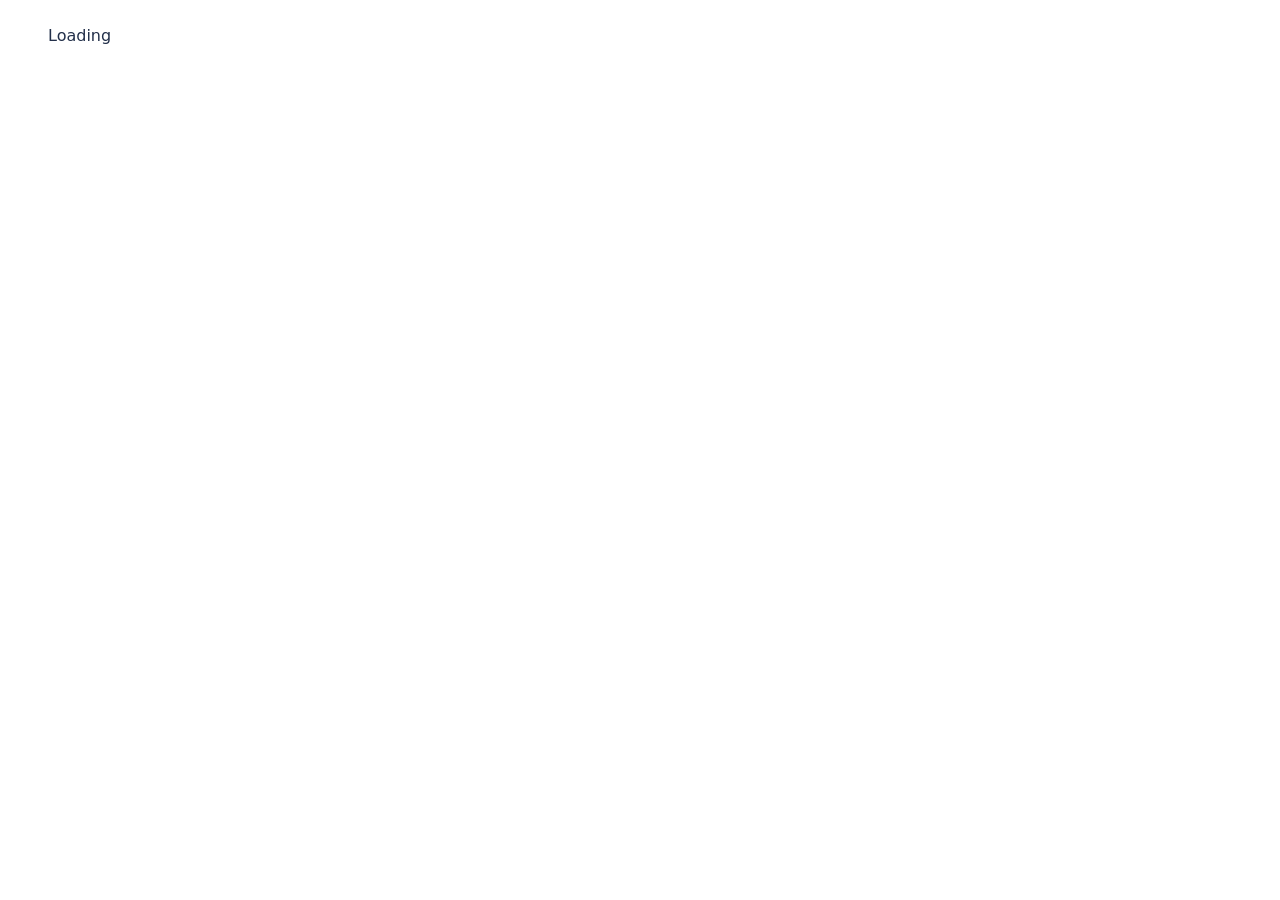
==== parent.html @ 94ac65ed "Add files via upload" ====
<!doctype html>
<html lang="en">
<head>
<meta charset="utf-8">
<meta name="viewport" content="width=device-width, initial-scale=1, viewport-fit=cover">
<meta http-equiv="Content-Security-Policy" content="default-src 'self'; script-src 'self'; style-src 'self'; img-src 'self' data: blob:; font-src 'self'; connect-src 'self'">
<title>Backyard: grown-ups</title>
<link rel="preload" href="Fredoka.ttf" as="font" type="font/ttf" crossorigin>
<link rel="preload" href="Andika-Regular.ttf" as="font" type="font/ttf" crossorigin>
<link rel="preload" href="Andika-Bold.ttf" as="font" type="font/ttf" crossorigin>
<link rel="stylesheet" href="parent.css">
<link rel="stylesheet" href="sheet.css">
</head>
<body>
<div class="app-chrome">
  <main id="main" class="parent"><p>Loading</p></main>
  <nav id="tabs" class="tabs" hidden aria-label="Grown-ups">
    <button type="button" data-tab="kids">Kids</button>
    <button type="button" data-tab="print">Print</button>
    <button type="button" data-tab="mark">Mark</button>
    <button type="button" data-tab="results">Results</button>
    <button type="button" data-tab="settings">Settings</button>
  </nav>
</div>
<div id="print-area"></div>
<script type="module" src="parent.js"></script>
</body>
</html>
---- parent.css ----
/* Parent area. Same family as the child app (Fredoka headings, the same ink and
   tomato), but quieter: white page, a strong left edge, no stickers. The tab bar sits
   at the bottom where a thumb reaches it. */
@font-face { font-family: "Fredoka"; src: url("Fredoka.ttf") format("truetype"); font-weight: 300 700; font-display: swap; }
:root {
  --ink: #23304a; --soft: #5a6478; --page: #ffffff; --wash: #eef6fb; --line: #c9d3dd; --tomato: #d4441f; --tomato-dark: #9e2f14;
  --sky: #a7dcf7; --learned: #2f7a2a; --warn: #8d2a1a;
  --s1: 4px; --s2: 8px; --s3: 12px; --s4: 16px; --s6: 24px; --s8: 32px; --s12: 48px;
  --r-small: 10px; --r-big: 16px;
  --display: "Fredoka", system-ui, sans-serif; --body: system-ui, -apple-system, "Segoe UI", sans-serif;
}
*, *::before, *::after { box-sizing: border-box; }
[hidden] { display: none !important; }
body { margin: 0; background: var(--page); color: var(--ink); font: 16px/1.5 var(--body); }
.parent { max-width: 40rem; padding: calc(var(--s6) + env(safe-area-inset-top, 0px)) var(--s4) calc(96px + env(safe-area-inset-bottom, 0px)); display: flex; flex-direction: column; gap: var(--s4); }
h1 { font: 600 2rem/1.1 var(--display); margin: 0 0 var(--s2); }
h2 { font: 600 1.25rem/1.2 var(--display); margin: 0; }
p { margin: 0; }
.help { color: var(--soft); }
.group { display: flex; flex-direction: column; gap: var(--s3); padding: var(--s4) 0; border-top: 2px solid var(--wash); }
.row { display: flex; gap: var(--s3); }
.row > * { flex: 1; min-width: 0; }
.field { display: flex; flex-direction: column; gap: var(--s1); font-weight: 600; }
.field.narrow { max-width: 14rem; }
.field input, .field select { font: 400 16px/1.2 var(--body); min-height: 48px; padding: 0 var(--s3); border: 2px solid var(--line); border-radius: var(--r-small); background: #fff; color: var(--ink); width: 100%; }
.field input[type="file"] { padding: var(--s3); }
.check { display: flex; gap: var(--s3); align-items: center; min-height: 44px; }
.check input { width: 22px; height: 22px; accent-color: var(--ink); flex: none; }
.checks { display: flex; flex-direction: column; padding: var(--s2) 0; }
details summary { min-height: 44px; display: flex; align-items: center; font-weight: 600; cursor: pointer; }
.sounds { display: flex; flex-wrap: wrap; gap: var(--s1); }
.sound { min-width: 36px; height: 36px; display: inline-flex; align-items: center; justify-content: center; border-radius: var(--r-small); border: 2px dashed var(--line); color: var(--soft); font: 400 18px/1 "Andika", var(--body); }
.sound.on { border: 2px solid var(--ink); color: var(--ink); background: var(--wash); }

.btn { font: 600 1.05rem/1 var(--display); min-height: 48px; width: 100%; border: 0; border-radius: var(--r-big); background: var(--tomato); color: #fff; padding: 0 var(--s6); box-shadow: 0 4px 0 var(--tomato-dark); cursor: pointer; display: inline-flex; align-items: center; justify-content: center; text-decoration: none; }
.btn:active { transform: translateY(2px); box-shadow: 0 2px 0 var(--tomato-dark); }
.btn:disabled { opacity: 0.45; transform: none; }
.btn.quiet { background: var(--wash); color: var(--ink); box-shadow: 0 4px 0 var(--line); }
.btn.danger { background: #fff; color: var(--warn); box-shadow: inset 0 0 0 2px var(--warn); }
.btn:focus-visible, .tabs button:focus-visible, .mark-btn:focus-visible, .node:focus-visible, .field input:focus-visible, .field select:focus-visible { outline: 3px solid var(--ink); outline-offset: 2px; }
.status { min-height: 1.5em; }
.status.warn { color: var(--warn); font-weight: 600; }
.back { color: var(--ink); min-height: 44px; display: inline-flex; align-items: center; }
.gate { display: flex; flex-direction: column; gap: var(--s4); padding-top: var(--s8); }

.tabs { position: fixed; left: 0; right: 0; bottom: 0; display: flex; gap: var(--s1); background: var(--ink); padding: var(--s2) max(var(--s3), env(safe-area-inset-right, 0px)) calc(var(--s2) + env(safe-area-inset-bottom, 0px)) max(var(--s3), env(safe-area-inset-left, 0px)); z-index: 5; }
.tabs[hidden] { display: none; }
.tabs button { flex: 1; min-width: 0; min-height: 56px; border: 0; border-radius: var(--r-small); background: transparent; color: #fff; font: 500 15px/1 var(--display); cursor: pointer; }
.tabs button[aria-current="true"] { background: var(--sky); color: var(--ink); }

.mark-list { list-style: none; margin: 0; padding: 0; display: flex; flex-direction: column; gap: var(--s3); }
.mark-row { display: grid; grid-template-columns: 2rem 1fr; gap: var(--s2) var(--s3); align-items: center; padding-bottom: var(--s3); border-bottom: 2px solid var(--wash); }
.mark-row .q { font: 600 1.1rem/1 var(--display); }
.mark-row .choices { grid-column: 2; display: flex; gap: var(--s2); }
.mark-btn { flex: 1; font: 600 16px/1 var(--display); min-height: 48px; border: 2px solid var(--ink); border-radius: var(--r-small); background: #fff; color: var(--ink); }
.mark-btn[aria-pressed="true"] { background: var(--ink); color: #fff; }

.week { display: flex; flex-direction: column; gap: var(--s1); padding: var(--s4); background: var(--wash); border-radius: var(--r-big); }
.week p:first-child { font: 600 1.1rem/1.3 var(--display); }
.legend { display: flex; gap: var(--s4); color: var(--soft); flex-wrap: wrap; }
.node-grid { display: grid; grid-template-columns: repeat(3, minmax(0, 1fr)); gap: var(--s2); }
.node { min-height: 64px; border: 2px solid var(--line); border-radius: var(--r-small); background: #fff; color: var(--ink); display: flex; flex-direction: column; align-items: center; justify-content: center; gap: 2px; font: 600 16px/1 var(--display); cursor: pointer; }
.node-icon { font-size: 22px; line-height: 1; }
.node.learned { border-color: var(--learned); color: var(--learned); }
.node.practising { border-color: var(--ink); }
.node.new { border-style: dashed; color: var(--soft); }
.node[aria-expanded="true"] { background: var(--wash); border-width: 3px; }
.detail { display: flex; flex-direction: column; gap: var(--s2); }
.detail a { color: var(--ink); }

#print-area { position: absolute; left: -10000px; top: 0; }
@media (min-width: 640px) {
  .node-grid { grid-template-columns: repeat(5, minmax(0, 1fr)); }
  .btn { max-width: 22rem; }
  .parent { padding-left: var(--s12); padding-right: var(--s12); }
}
@media print {
  #print-area { position: static; }
  .app-chrome { display: none !important; }
}

.themes { border: 0; padding: 0; margin: 0; display: flex; flex-direction: column; gap: var(--s2); }
.themes legend { font: 600 1.25rem/1.2 var(--display); margin-bottom: var(--s2); }
.theme-choice { display: grid; grid-template-columns: 22px 44px 1fr; gap: var(--s3); align-items: center; min-height: 56px; padding: var(--s2) 0; }
.theme-choice input { width: 22px; height: 22px; accent-color: var(--ink); }
.theme-choice > span:last-child { display: flex; flex-direction: column; }
.swatch { width: 44px; height: 44px; border-radius: 50%; }
.theme-bright .swatch { background: conic-gradient(#d4441f 0 33%, #a7dcf7 0 66%, #6dbb4f 0); }
.theme-calm .swatch { background: conic-gradient(#b5533d 0 33%, #cfe3ec 0 66%, #a3c68f 0); }
.theme-clear .swatch { background: conic-gradient(#a3221a 0 33%, #ffffff 0 66%, #111111 0); box-shadow: inset 0 0 0 2px #111; }
---- sheet.css ----
@font-face { font-family: "Fredoka"; src: url("Fredoka.ttf") format("truetype"); font-weight: 300 700; font-display: block; }
/* Worksheet look: Letter, portrait, ink-light. Black outlines on white, nothing
   filled, so sheets print cheaply and the shapes can be coloured in. */
@font-face { font-family: "Andika"; src: url("Andika-Regular.ttf") format("truetype"); font-weight: 400; font-display: block; }
@font-face { font-family: "Andika"; src: url("Andika-Bold.ttf") format("truetype"); font-weight: 700; font-display: block; }

@page { size: letter portrait; margin: 0.5in; }

.sheet { font-family: "Andika", sans-serif; color: #000; background: #fff; width: 7.5in; box-sizing: border-box; }
.sheet + .sheet { break-before: page; margin-top: 0.5in; }
.sheet-head { display: flex; gap: 0.18in; align-items: center; font-size: 12pt; border-bottom: 2pt solid #000; padding-bottom: 0.1in; margin-bottom: 0.18in; }
.sheet-badge { flex: none; display: inline-flex; }
.head-lines { display: flex; flex-direction: column; gap: 0.06in; flex: 1; min-width: 0; }
.skill-title { font-family: "Fredoka", "Andika", sans-serif; font-weight: 600; font-size: 14pt; }
.head-fields { display: flex; gap: 0.3in; align-items: baseline; }
.sheet-head .name-line, .sheet-head .line { display: inline-block; min-width: 2.1in; border-bottom: 1pt solid #000; padding: 0 0.05in; }
.sheet-head .line { min-width: 1.3in; }
.sheet-id { flex: none; font-weight: 700; letter-spacing: 0.04em; border: 1.5pt solid #000; border-radius: 1in; padding: 0.04in 0.14in; }
.done-row { display: flex; align-items: center; justify-content: flex-end; gap: 0.12in; margin: 0.18in 0 0; font-family: "Fredoka", "Andika", sans-serif; font-size: 14pt; break-inside: avoid; }
.done-stars { display: inline-flex; gap: 0.06in; }
.key-title { font-weight: 700; font-size: 15pt; }

.items { list-style: none; margin: 0; padding: 0; display: grid; grid-template-columns: 1fr 1fr; gap: 0.2in 0.3in; }
.item { break-inside: avoid; display: flex; gap: 0.12in; align-items: flex-start; padding: 0.12in; border: 1.5pt solid #000; border-radius: 0.16in; min-height: 1.1in; overflow: hidden; }
.item[data-kind="trace-letter"], .item[data-kind="sentence-circle-picture"], .item[data-kind="pattern-draw"], .item[data-kind="match-word-to-picture"] { grid-column: 1 / -1; min-height: 0; }
.num { flex: none; width: 0.32in; height: 0.32in; border: 1.5pt solid #000; border-radius: 50%; display: inline-flex; align-items: center; justify-content: center; font-weight: 700; font-size: 12pt; }
.item-body { display: flex; flex-wrap: wrap; gap: 0.12in; align-items: center; min-width: 0; }

.outline { fill: none; stroke: #000; stroke-width: 3; stroke-linejoin: round; }
.counters { display: flex; flex-wrap: wrap; gap: 0.04in; max-width: 2.6in; }
.sheet .group { padding: 0.06in; border: 1pt dashed #000; border-radius: 0.1in; }
.pill { border: 1.5pt solid #000; border-radius: 1in; padding: 0.04in 0.14in; font-size: 13pt; }
.big { font-size: 28pt; line-height: 1; }
.sheet .row { display: flex; flex-wrap: wrap; gap: 0.14in; align-items: center; }
.letter { font-size: 30pt; min-width: 0.55in; text-align: center; }
.word { font-size: 26pt; }
.sentence { font-size: 22pt; flex-basis: 100%; }
.blank { display: inline-block; height: 0.5in; border-bottom: 1.5pt solid #000; }
.blank-sm { width: 0.55in; } .blank-md { width: 0.8in; }
.pic-sm { width: 0.8in; height: 0.8in; } .pic-md { width: 1in; height: 1in; } .pic-lg { width: 1.3in; height: 1.3in; }
.blank-cell { display: inline-block; width: 0.5in; height: 0.5in; border: 1.5pt dashed #000; border-radius: 0.08in; }
.pic-frame { display: inline-flex; align-items: flex-end; justify-content: center; border: 1.5pt dashed #000; border-radius: 0.12in; box-sizing: border-box; padding: 0.04in; }
.pic-frame span { font-family: system-ui, sans-serif; font-size: 7pt; color: #555; }
.match { display: flex; gap: 0.8in; width: 100%; }
.match .col { display: flex; flex-direction: column; gap: 0.12in; }

/* Tall three-line guide for kindergarten printing: top line, dashed middle, baseline. */
.trace-row .guide { stroke: #000; stroke-width: 1.2; }
.trace-row .guide.mid { stroke-dasharray: 6 6; stroke-width: 1; }
.trace-row .guide.base { stroke-width: 1.8; }
.trace-row text { font-family: "Andika", sans-serif; fill: none; stroke: #000; stroke-width: 1.4; stroke-dasharray: 4 3; }

.key-note { font-size: 11pt; margin: 0 0 0.15in; }
.key-items { list-style: none; margin: 0; padding: 0; display: flex; flex-direction: column; gap: 0.12in; font-family: system-ui, sans-serif; font-size: 11pt; }
.key-item { display: flex; gap: 0.12in; break-inside: avoid; }
.key-item > span:last-child { display: flex; flex-direction: column; gap: 0.02in; }
.ans { font-weight: 700; }
.pics { color: #333; }
.sheet-foot { margin-top: 0.2in; padding-top: 0.08in; border-top: 1pt solid #000; font-family: system-ui, sans-serif; font-size: 8pt; overflow-wrap: anywhere; }

@media print {
  .app-chrome { display: none !important; }
  .sheet + .sheet { margin-top: 0; }
}

.ribbons { display: flex; flex-direction: column; gap: 0.15in; }
.belong-group { display: flex; gap: 0.08in; padding: 0.06in 0.1in; border: 1.5pt dashed #000; border-radius: 0.15in; }
.sentences { display: flex; flex-direction: column; gap: 0.12in; }
.sentence-line { font-size: 20pt; }
.item[data-kind="circle-sentence"] { grid-column: 1 / -1; min-height: 0; }
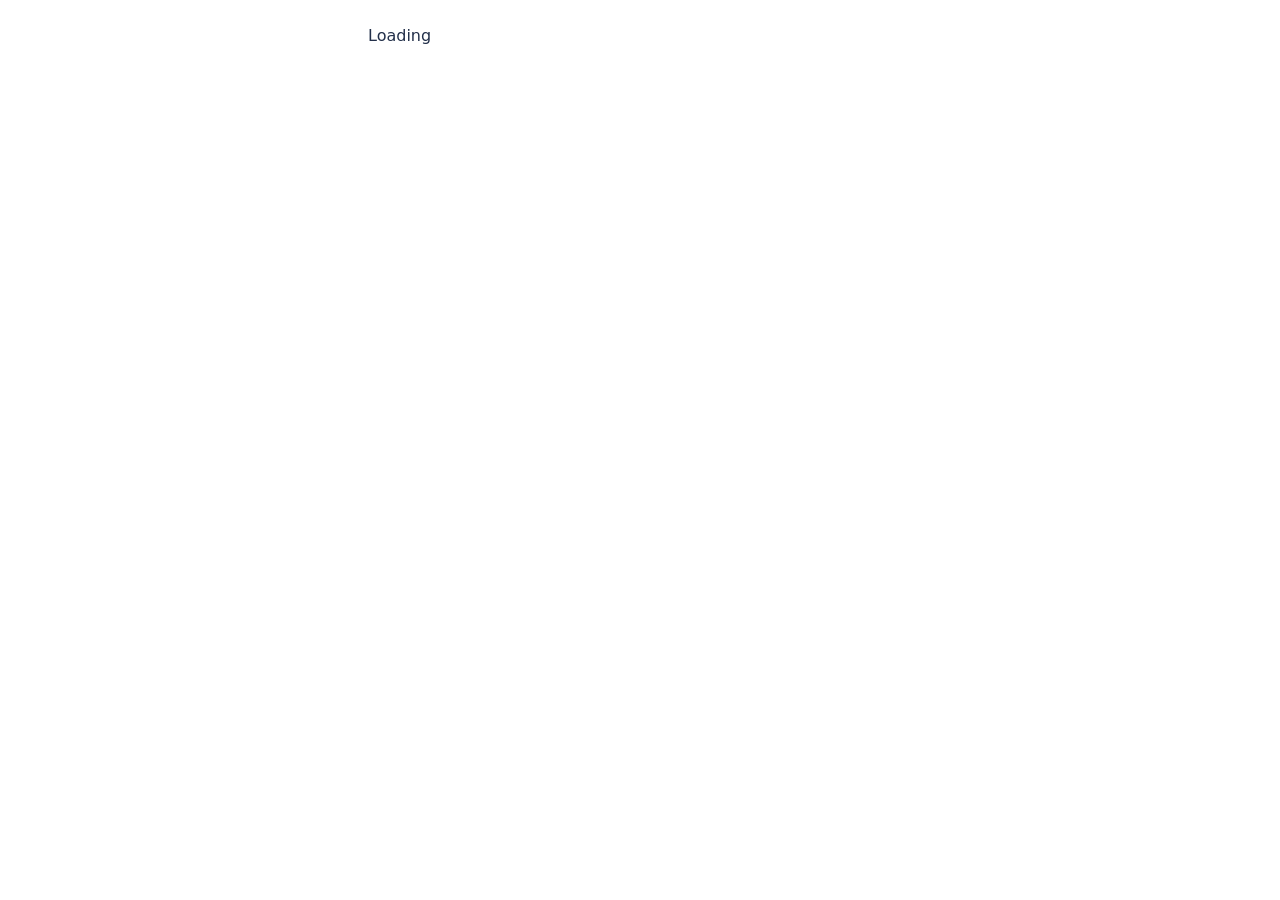
==== commit fb9f4208: "Add files via upload" ====
--- a/parent.html
+++ b/parent.html
@@ -4,7 +4,7 @@
 <meta charset="utf-8">
 <meta name="viewport" content="width=device-width, initial-scale=1, viewport-fit=cover">
 <meta http-equiv="Content-Security-Policy" content="default-src 'self'; script-src 'self'; style-src 'self'; img-src 'self' data: blob:; font-src 'self'; connect-src 'self'">
-<title>Backyard: grown-ups</title>
+<title>Sticker Yard: grown-ups</title>
 <link rel="preload" href="Fredoka.ttf" as="font" type="font/ttf" crossorigin>
 <link rel="preload" href="Andika-Regular.ttf" as="font" type="font/ttf" crossorigin>
 <link rel="preload" href="Andika-Bold.ttf" as="font" type="font/ttf" crossorigin>
--- a/parent.css
+++ b/parent.css
@@ -1,3 +1,4 @@
+@font-face { font-family: "Andika"; src: url("Andika-Regular.ttf") format("truetype"); font-weight: 400; font-display: swap; }
 /* Parent area. Same family as the child app (Fredoka headings, the same ink and
    tomato), but quieter: white page, a strong left edge, no stickers. The tab bar sits
    at the bottom where a thumb reaches it. */
@@ -29,8 +30,12 @@
 .checks { display: flex; flex-direction: column; padding: var(--s2) 0; }
 details summary { min-height: 44px; display: flex; align-items: center; font-weight: 600; cursor: pointer; }
 .sounds { display: flex; flex-wrap: wrap; gap: var(--s1); }
-.sound { min-width: 36px; height: 36px; display: inline-flex; align-items: center; justify-content: center; border-radius: var(--r-small); border: 2px dashed var(--line); color: var(--soft); font: 400 18px/1 "Andika", var(--body); }
-.sound.on { border: 2px solid var(--ink); color: var(--ink); background: var(--wash); }
+.sound { width: 56px; height: 48px; padding: 0 2px; text-align: center; line-height: 1; display: inline-flex; align-items: center; justify-content: center; border-radius: var(--r-small); border: 2px dashed var(--line); background: #fff; color: var(--soft); font: 400 20px/1 "Andika", var(--body); cursor: pointer; }
+.sound.on { border: 2px solid var(--ink); color: #fff; background: var(--ink); }
+.quick { display: grid; grid-template-columns: repeat(3, minmax(0, 1fr)); gap: var(--s2); max-width: 26rem; }
+.quick .btn.small { width: 100%; padding: 0 var(--s2); }
+.sound.long { font-size: 14px; }
+.btn.small { width: auto; min-height: 44px; font-size: 0.95rem; padding: 0 var(--s4); }
 
 .btn { font: 600 1.05rem/1 var(--display); min-height: 48px; width: 100%; border: 0; border-radius: var(--r-big); background: var(--tomato); color: #fff; padding: 0 var(--s6); box-shadow: 0 4px 0 var(--tomato-dark); cursor: pointer; display: inline-flex; align-items: center; justify-content: center; text-decoration: none; }
 .btn:active { transform: translateY(2px); box-shadow: 0 2px 0 var(--tomato-dark); }
@@ -71,6 +76,9 @@
 #print-area { position: absolute; left: -10000px; top: 0; }
 @media (min-width: 640px) {
   .node-grid { grid-template-columns: repeat(5, minmax(0, 1fr)); }
+  .parent { margin: 0 auto; }
+  .tabs { justify-content: center; }
+  .tabs button { max-width: 180px; }
   .btn { max-width: 22rem; }
   .parent { padding-left: var(--s12); padding-right: var(--s12); }
 }
@@ -88,3 +96,22 @@
 .theme-bright .swatch { background: conic-gradient(#d4441f 0 33%, #a7dcf7 0 66%, #6dbb4f 0); }
 .theme-calm .swatch { background: conic-gradient(#b5533d 0 33%, #cfe3ec 0 66%, #a3c68f 0); }
 .theme-clear .swatch { background: conic-gradient(#a3221a 0 33%, #ffffff 0 66%, #111111 0); box-shadow: inset 0 0 0 2px #111; }
+
+.to-yard { align-self: flex-start; display: inline-flex; align-items: center; gap: var(--s2); min-height: 44px; padding: 0 var(--s4); border-radius: 999px; background: var(--wash); color: var(--ink); font: 600 1rem/1 var(--display); text-decoration: none; }
+.to-yard::before { content: ""; width: 10px; height: 10px; border-left: 3px solid currentColor; border-bottom: 3px solid currentColor; transform: rotate(45deg); }
+
+/* Recorder inside Settings */
+.vgroups { display: grid; grid-template-columns: repeat(4, minmax(0, 1fr)); gap: var(--s2); position: sticky; top: 0; background: var(--page); padding: var(--s2) 0; z-index: 2; }
+.vgroups .btn.small { width: 100%; }
+.vgroups .btn[aria-current="true"] { background: var(--ink); color: #fff; box-shadow: none; }
+.vlist { list-style: none; margin: 0; padding: 0; display: flex; flex-direction: column; }
+.vrow { display: grid; grid-template-columns: 1fr; gap: var(--s2); padding: var(--s3) 0; border-bottom: 2px solid var(--wash); }
+.vsay { font: 600 1.35rem/1.3 var(--display); }
+.vrow.done .vsay::before { content: ""; display: inline-block; width: 12px; height: 12px; margin-right: var(--s2); border-radius: 50%; background: var(--learned); }
+.vbuttons { display: grid; grid-template-columns: repeat(3, minmax(0, 1fr)); gap: var(--s2); }
+.vbuttons.two { grid-template-columns: repeat(2, minmax(0, 1fr)); }
+.vbuttons .btn { width: 100%; max-width: none; }
+.vrow.recording .vbuttons .rec { background: var(--warn); box-shadow: 0 4px 0 #5a1a10; }
+button.to-yard { border: 0; cursor: pointer; }
+.vsay.ar { font: 400 2.2rem/1.6 "Noto Naskh Arabic", serif; direction: rtl; text-align: left; }
+@font-face { font-family: "Noto Naskh Arabic"; src: url("NotoNaskhArabic.ttf") format("truetype"); font-weight: 400 700; font-display: swap; }
--- a/sheet.css
+++ b/sheet.css
@@ -1,3 +1,4 @@
+@font-face { font-family: "Noto Naskh Arabic"; src: url("NotoNaskhArabic.ttf") format("truetype"); font-weight: 400 700; font-display: block; }
 @font-face { font-family: "Fredoka"; src: url("Fredoka.ttf") format("truetype"); font-weight: 300 700; font-display: block; }
 /* Worksheet look: Letter, portrait, ink-light. Black outlines on white, nothing
    filled, so sheets print cheaply and the shapes can be coloured in. */
@@ -8,41 +9,44 @@
 
 .sheet { font-family: "Andika", sans-serif; color: #000; background: #fff; width: 7.5in; box-sizing: border-box; }
 .sheet + .sheet { break-before: page; margin-top: 0.5in; }
-.sheet-head { display: flex; gap: 0.18in; align-items: center; font-size: 12pt; border-bottom: 2pt solid #000; padding-bottom: 0.1in; margin-bottom: 0.18in; }
+.sheet-head { display: flex; gap: 0.16in; align-items: center; font-size: 11pt; border-bottom: 2pt solid #000; padding-bottom: 0.06in; margin-bottom: 0.1in; }
 .sheet-badge { flex: none; display: inline-flex; }
 .head-lines { display: flex; flex-direction: column; gap: 0.06in; flex: 1; min-width: 0; }
-.skill-title { font-family: "Fredoka", "Andika", sans-serif; font-weight: 600; font-size: 14pt; }
+.skill-title { font-family: "Fredoka", "Andika", sans-serif; font-weight: 600; font-size: 12pt; }
 .head-fields { display: flex; gap: 0.3in; align-items: baseline; }
 .sheet-head .name-line, .sheet-head .line { display: inline-block; min-width: 2.1in; border-bottom: 1pt solid #000; padding: 0 0.05in; }
 .sheet-head .line { min-width: 1.3in; }
 .sheet-id { flex: none; font-weight: 700; letter-spacing: 0.04em; border: 1.5pt solid #000; border-radius: 1in; padding: 0.04in 0.14in; }
-.done-row { display: flex; align-items: center; justify-content: flex-end; gap: 0.12in; margin: 0.18in 0 0; font-family: "Fredoka", "Andika", sans-serif; font-size: 14pt; break-inside: avoid; }
+.done-row { display: flex; align-items: center; justify-content: flex-end; gap: 0.12in; margin: 0.08in 0 0; font-family: "Fredoka", "Andika", sans-serif; font-size: 14pt; break-inside: avoid; }
 .done-stars { display: inline-flex; gap: 0.06in; }
 .key-title { font-weight: 700; font-size: 15pt; }
 
-.items { list-style: none; margin: 0; padding: 0; display: grid; grid-template-columns: 1fr 1fr; gap: 0.2in 0.3in; }
-.item { break-inside: avoid; display: flex; gap: 0.12in; align-items: flex-start; padding: 0.12in; border: 1.5pt solid #000; border-radius: 0.16in; min-height: 1.1in; overflow: hidden; }
-.item[data-kind="trace-letter"], .item[data-kind="sentence-circle-picture"], .item[data-kind="pattern-draw"], .item[data-kind="match-word-to-picture"] { grid-column: 1 / -1; min-height: 0; }
-.num { flex: none; width: 0.32in; height: 0.32in; border: 1.5pt solid #000; border-radius: 50%; display: inline-flex; align-items: center; justify-content: center; font-weight: 700; font-size: 12pt; }
-.item-body { display: flex; flex-wrap: wrap; gap: 0.12in; align-items: center; min-width: 0; }
+.items { list-style: none; margin: 0; padding: 0; display: grid; }
+.items.grid { grid-template-columns: 1fr 1fr; grid-auto-rows: 1.5in; gap: 0.1in 0.18in; }
+.items.rows { grid-template-columns: 1fr; grid-auto-rows: 0.69in; gap: 0.09in; }
+.item { break-inside: avoid; display: flex; gap: 0.1in; align-items: flex-start; padding: 0.08in 0.1in; border: 1.5pt solid #000; border-radius: 0.16in; overflow: hidden; box-sizing: border-box; min-width: 0; }
+.items.rows .item { align-items: center; padding: 0.03in 0.1in; }
+.num { flex: none; width: 0.28in; height: 0.28in; border: 1.5pt solid #000; border-radius: 50%; display: inline-flex; align-items: center; justify-content: center; font-weight: 700; font-size: 12pt; }
+.item-body { display: flex; flex-wrap: wrap; gap: 0.06in 0.1in; align-items: center; min-width: 0; }
 
 .outline { fill: none; stroke: #000; stroke-width: 3; stroke-linejoin: round; }
-.counters { display: flex; flex-wrap: wrap; gap: 0.04in; max-width: 2.6in; }
-.sheet .group { padding: 0.06in; border: 1pt dashed #000; border-radius: 0.1in; }
+.counters { display: flex; flex-wrap: wrap; gap: 0.03in; max-width: 2in; }
+.sheet .group { padding: 0.05in; border: 1pt dashed #000; border-radius: 0.1in; max-width: 1.3in; }
 .pill { border: 1.5pt solid #000; border-radius: 1in; padding: 0.04in 0.14in; font-size: 13pt; }
-.big { font-size: 28pt; line-height: 1; }
-.sheet .row { display: flex; flex-wrap: wrap; gap: 0.14in; align-items: center; }
-.letter { font-size: 30pt; min-width: 0.55in; text-align: center; }
-.word { font-size: 26pt; }
-.sentence { font-size: 22pt; flex-basis: 100%; }
-.blank { display: inline-block; height: 0.5in; border-bottom: 1.5pt solid #000; }
-.blank-sm { width: 0.55in; } .blank-md { width: 0.8in; }
+.big { font-size: 24pt; line-height: 1; }
+.sheet .row { display: flex; flex-wrap: wrap; gap: 0.1in; align-items: center; }
+.letter { font-size: 26pt; min-width: 0.45in; text-align: center; }
+.word { font-size: 22pt; }
+.sentence { font-size: 14pt; flex-basis: 100%; }
+.blank { display: inline-block; height: 0.42in; border-bottom: 1.5pt solid #000; }
+.blank-sm { width: 0.44in; } .blank-md { width: 0.7in; }
 .pic-sm { width: 0.8in; height: 0.8in; } .pic-md { width: 1in; height: 1in; } .pic-lg { width: 1.3in; height: 1.3in; }
-.blank-cell { display: inline-block; width: 0.5in; height: 0.5in; border: 1.5pt dashed #000; border-radius: 0.08in; }
+.blank-cell { display: inline-block; width: 0.46in; height: 0.46in; border: 1.5pt dashed #000; border-radius: 0.08in; }
 .pic-frame { display: inline-flex; align-items: flex-end; justify-content: center; border: 1.5pt dashed #000; border-radius: 0.12in; box-sizing: border-box; padding: 0.04in; }
 .pic-frame span { font-family: system-ui, sans-serif; font-size: 7pt; color: #555; }
-.match { display: flex; gap: 0.8in; width: 100%; }
-.match .col { display: flex; flex-direction: column; gap: 0.12in; }
+.match { display: flex; flex-direction: column; gap: 0.06in; width: 100%; }
+.match .mrow { display: flex; justify-content: space-around; align-items: center; }
+.match .word { font-size: 18pt; }
 
 /* Tall three-line guide for kindergarten printing: top line, dashed middle, baseline. */
 .trace-row .guide { stroke: #000; stroke-width: 1.2; }
@@ -56,15 +60,22 @@
 .key-item > span:last-child { display: flex; flex-direction: column; gap: 0.02in; }
 .ans { font-weight: 700; }
 .pics { color: #333; }
-.sheet-foot { margin-top: 0.2in; padding-top: 0.08in; border-top: 1pt solid #000; font-family: system-ui, sans-serif; font-size: 8pt; overflow-wrap: anywhere; }
+.sheet-foot { margin-top: 0.08in; padding-top: 0.08in; border-top: 1pt solid #000; font-family: system-ui, sans-serif; font-size: 8pt; overflow-wrap: anywhere; }
 
 @media print {
   .app-chrome { display: none !important; }
   .sheet + .sheet { margin-top: 0; }
 }
 
-.ribbons { display: flex; flex-direction: column; gap: 0.15in; }
+.ribbons { display: flex; flex-direction: column; gap: 0.12in; }
 .belong-group { display: flex; gap: 0.08in; padding: 0.06in 0.1in; border: 1.5pt dashed #000; border-radius: 0.15in; }
-.sentences { display: flex; flex-direction: column; gap: 0.12in; }
-.sentence-line { font-size: 20pt; }
-.item[data-kind="circle-sentence"] { grid-column: 1 / -1; min-height: 0; }
+.sentences { display: flex; flex-direction: column; gap: 0.02in; }
+.sentence-line { font-size: 13pt; }
+
+.trace-row { max-width: 100%; }
+.done-stars svg { width: 0.32in; height: 0.32in; }
+.sheet-badge svg { width: 0.45in; height: 0.45in; }
+.word-grid { display: grid; grid-template-columns: 1fr 1fr; gap: 0.08in 0.4in; }
+.word-grid .word { font-size: 20pt; }
+.row.arabic { gap: 0.35in; }
+.ar { font: 400 30pt/1.4 "Noto Naskh Arabic", serif; }
